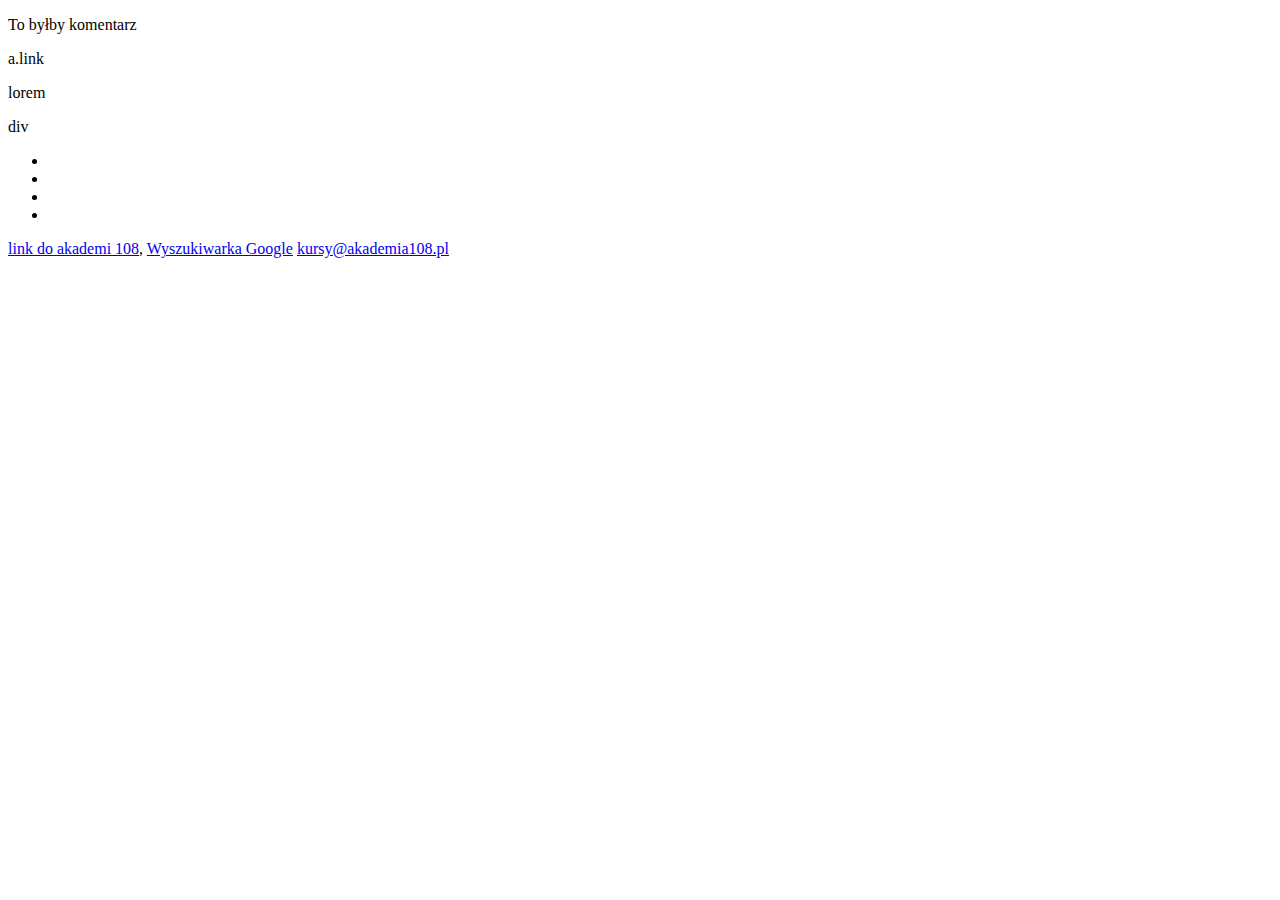
==== zadania-domowe/zadanie1/index.html @ e17e3c5b "linki" ====
<!DOCTYPE html>
<html lang="en">
<head>
    <meta charset="UTF-8">
    <meta name="viewport" content="width=device-width, initial-scale=1.0">
    <meta http-equiv="X-UA-Compatible" content="ie=edge">
    <title>Document</title>
</head>
<body>
 <!--To jest treść komentarza--!>
<p>To byłby komentarz</p>
a.link
<p>lorem<p>
<div>div</div>
<ul><li1></li1>
<li2></li2>
<li3></li3>
<li4></li4>
<li5></li5>
    <li></li>
    <li></li>
    <li></li>
    <li></li>
</ul>

<!-- Odnośniki -->
<a href="https://akademia108.pl"> link do akademi 108</a>,
<a href="https://google.com" target= "_blank" >Wyszukiwarka Google</a>
<a href="mailto:kursy@akademia108.pl" >kursy@akademia108.pl</a>

</body>
</html>
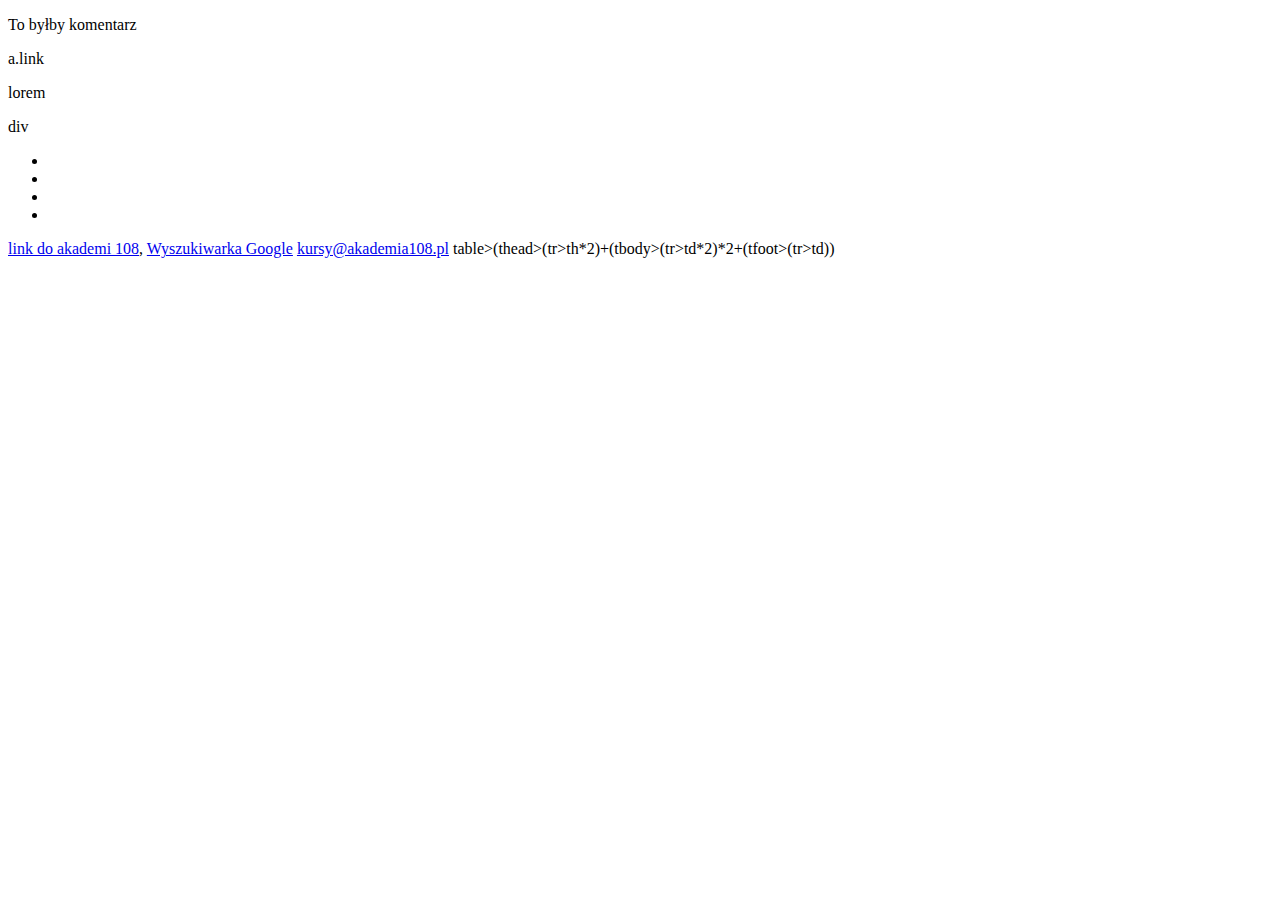
==== commit ba7128dc: "warsztaty" ====
--- a/zadania-domowe/zadanie1/index.html
+++ b/zadania-domowe/zadanie1/index.html
@@ -28,5 +28,9 @@
 <a href="https://google.com" target= "_blank" >Wyszukiwarka Google</a>
 <a href="mailto:kursy@akademia108.pl" >kursy@akademia108.pl</a>
 
+
+<!-- Tabela -->
+table>(thead>(tr>th*2)+(tbody>(tr>td*2)*2+(tfoot>(tr>td))
+
 </body>
 </html>
